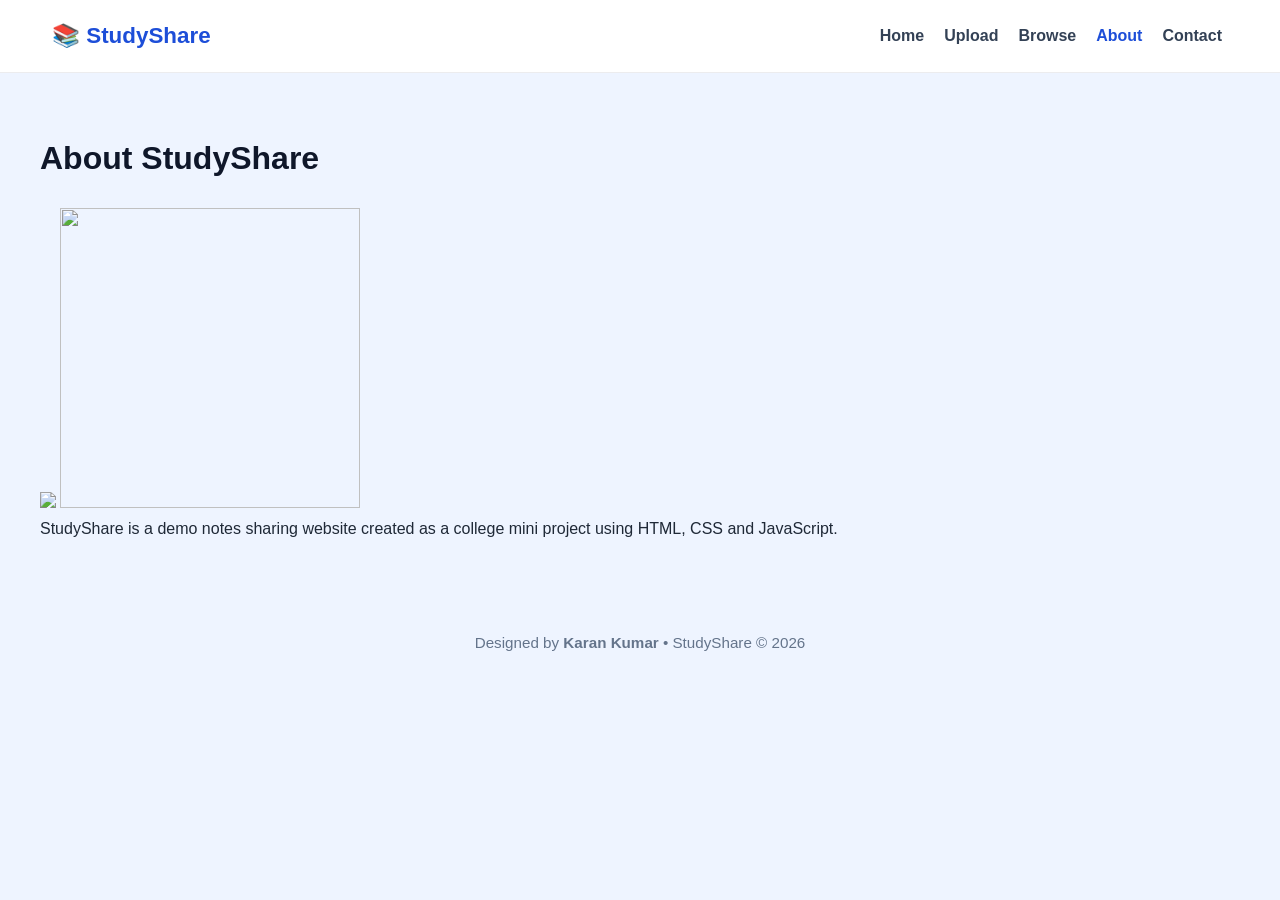
==== about.html @ 3f86032e "Add files via upload" ====
<!DOCTYPE html>
<html lang="en">
<head>
    <meta charset="UTF-8">
    <meta name="viewport" content="width=device-width, initial-scale=1.0">
    <title>About | StudyShare</title>
    <meta name="description" content="About StudyShare - a student note sharing platform.">
    <link rel="stylesheet" href="style.css">
</head>
<body>
    <header>
        <nav class="navbar">
            <div class="logo">📚 StudyShare</div>
            <ul class="nav-links">
                <li><a href="index.html">Home</a></li>
                <li><a href="upload.html">Upload</a></li>
                <li><a href="browse.html">Browse</a></li>
                <li><a href="about.html" class="active">About</a></li>
                <li><a href="contact.html">Contact</a></li>
            </ul>
        </nav>
    </header>
    <main class="section">
        <h1>About StudyShare</h1>
        <img src="C:\Users\KARAN\Downloads\StudyShare\images\ProjectImage1.jpg" >
        <img src="C:\Users\KARAN\Downloads\StudyShare\images\ProjectImage2.webp" height="300px" width="300px">
        <p>StudyShare is a demo notes sharing website created as a college mini project using HTML, CSS and JavaScript.</p>
    </main>
    <footer>Designed by <strong>Karan Kumar</strong> • StudyShare © 2026</footer>
    <script src="script.js"></script>
</body>
</html>
---- style.css ----
* {
    margin: 0;
    padding: 0;
    box-sizing: border-box;
    font-family: Arial, sans-serif;
}
html {
    scroll-behavior: smooth;
}
body {
    background: #eef4ff;
    color: #1f2937;
    min-height: 100vh;
    line-height: 1.6;
}
header {
    background: #fff;
    border-bottom: 1px solid rgba(15, 23, 42, 0.08);
    position: sticky;
    top: 0;
    z-index: 10;
}
.navbar {
    max-width: 1200px;
    margin: 0 auto;
    display: flex;
    justify-content: space-between;
    align-items: center;
    padding: 18px 18px;
}
.logo {
    font-size: 1.4rem;
    font-weight: 700;
    color: #1d4ed8;
    margin-left: -6px;
}
.nav-links {
    display: flex;
    gap: 20px;
    list-style: none;
    flex-wrap: wrap;
}
.nav-links a {
    text-decoration: none;
    color: #334155;
    font-weight: 600;
    transition: color 0.2s ease;
}
.nav-links a:hover,
.nav-links a.active {
    color: #1d4ed8;
}
main {
    max-width: 1200px;
    margin: 0 auto;
    padding: 40px 24px;
}
.hero,
.section,
.features,
.latest-notes {
    padding: 60px 0;
}
.hero {
    text-align: center;
}
.hero h1 {
    font-size: clamp(2rem, 4vw, 3.4rem);
    color: #0f172a;
    margin-bottom: 1rem;
    line-height: 1.05;
}
.hero p {
    max-width: 700px;
    margin: 0 auto 1.8rem;
    font-size: 1.05rem;
    color: #475569;
}
.btn {
    display: inline-flex;
    align-items: center;
    justify-content: center;
    gap: 0.5rem;
    background: #1d4ed8;
    color: #fff;
    padding: 14px 24px;
    border-radius: 999px;
    border: 1px solid transparent;
    cursor: pointer;
    text-decoration: none;
    transition: transform 0.2s ease, background 0.2s ease;
}
.btn:hover {
    background: #2563eb;
    transform: translateY(-1px);
}
.features h2,
.latest-notes h2,
.section h1 {
    color: #0f172a;
    margin-bottom: 24px;
}
.feature-container,
.notes-container {
    display: grid;
    gap: 24px;
    grid-template-columns: repeat(auto-fit, minmax(240px, 1fr));
}
.card,
.note-card,
.note {
    background: #fff;
    padding: 24px;
    border-radius: 18px;
    border: 1px solid rgba(15, 23, 42, 0.06);
    box-shadow: 0 14px 45px rgba(15, 23, 42, 0.08);
}
.card h3,
.note-card h3 {
    margin-bottom: 14px;
    color: #0f172a;
}
.note-card p {
    margin: 10px 0;
    color: #475569;
}
.note {
    display: flex;
    flex-direction: column;
    gap: 16px;
    margin-bottom: 20px;
}
.note span {
    font-size: 1.05rem;
    font-weight: 700;
    color: #102a43;
}
button,
input,
textarea,
select {
    font: inherit;
}
button {
    background: #1d4ed8;
    color: #fff;
    border: none;
    padding: 12px 18px;
    border-radius: 10px;
    cursor: pointer;
    transition: background 0.2s ease, transform 0.2s ease;
}
button:hover {
    background: #2563eb;
}
form {
    max-width: 640px;
    margin: 0 auto;
    background: #fff;
    padding: 28px;
    border-radius: 20px;
    border: 1px solid rgba(15, 23, 42, 0.08);
    box-shadow: 0 18px 42px rgba(15, 23, 42, 0.08);
}
.form-group {
    display: grid;
    gap: 10px;
    margin-bottom: 18px;
    text-align: left;
}
.form-group label {
    font-weight: 600;
    color: #0f172a;
}
input,
textarea,
select {
    width: 100%;
    border: 1px solid #cbd5e1;
    border-radius: 12px;
    padding: 14px 16px;
    background: #f8fafc;
    color: #0f172a;
    transition: border-color 0.2s ease, box-shadow 0.2s ease;
}
textarea {
    resize: none;
}
input:focus,
textarea:focus,
select:focus {
    outline: none;
    border-color: #1d4ed8;
    box-shadow: 0 0 0 4px rgba(59, 130, 246, 0.12);
    background: #fff;
}
footer {
    text-align: center;
    padding: 30px 24px;
    color: #64748b;
    font-size: 0.95rem;
}
@media (max-width: 760px) {
    .navbar {
        flex-direction: column;
        gap: 16px;
    }
    .nav-links {
        justify-content: center;
    }
    .hero,
    .section,
    .features,
    .latest-notes {
        padding: 50px 16px;
    }
}
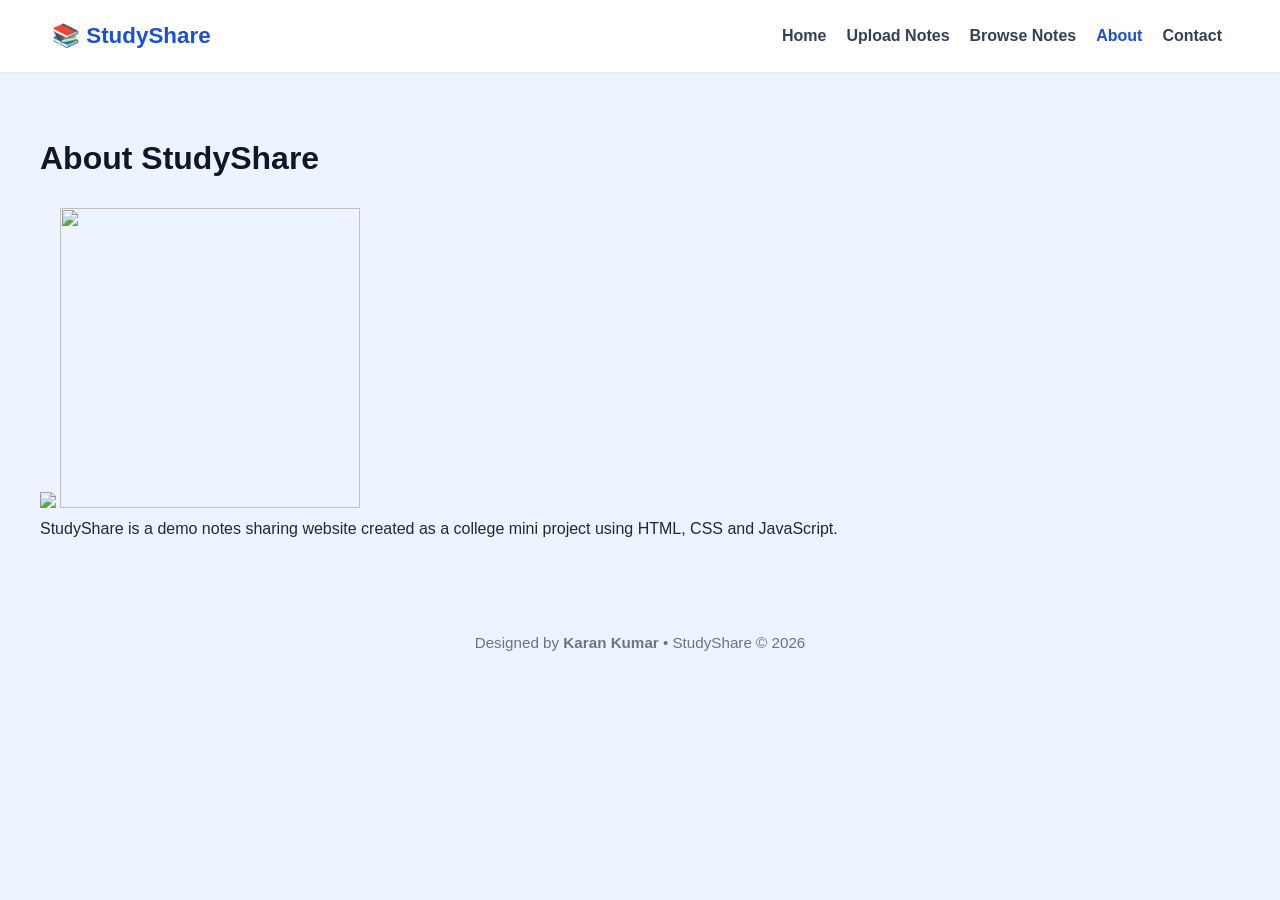
==== commit 93806e11: "Add files via upload" ====
--- a/about.html
+++ b/about.html
@@ -13,8 +13,8 @@
             <div class="logo">📚 StudyShare</div>
             <ul class="nav-links">
                 <li><a href="index.html">Home</a></li>
-                <li><a href="upload.html">Upload</a></li>
-                <li><a href="browse.html">Browse</a></li>
+                <li><a href="upload.html">Upload Notes</a></li>
+                <li><a href="browse.html">Browse Notes</a></li>
                 <li><a href="about.html" class="active">About</a></li>
                 <li><a href="contact.html">Contact</a></li>
             </ul>
@@ -22,8 +22,8 @@
     </header>
     <main class="section">
         <h1>About StudyShare</h1>
-        <img src="C:\Users\KARAN\Downloads\StudyShare\images\ProjectImage1.jpg" >
-        <img src="C:\Users\KARAN\Downloads\StudyShare\images\ProjectImage2.webp" height="300px" width="300px">
+        <img src="images/ProjectImage1.jpg" >
+        <img src="images/ProjectImage2.webp" height="300px" width="300px">
         <p>StudyShare is a demo notes sharing website created as a college mini project using HTML, CSS and JavaScript.</p>
     </main>
     <footer>Designed by <strong>Karan Kumar</strong> • StudyShare © 2026</footer>
